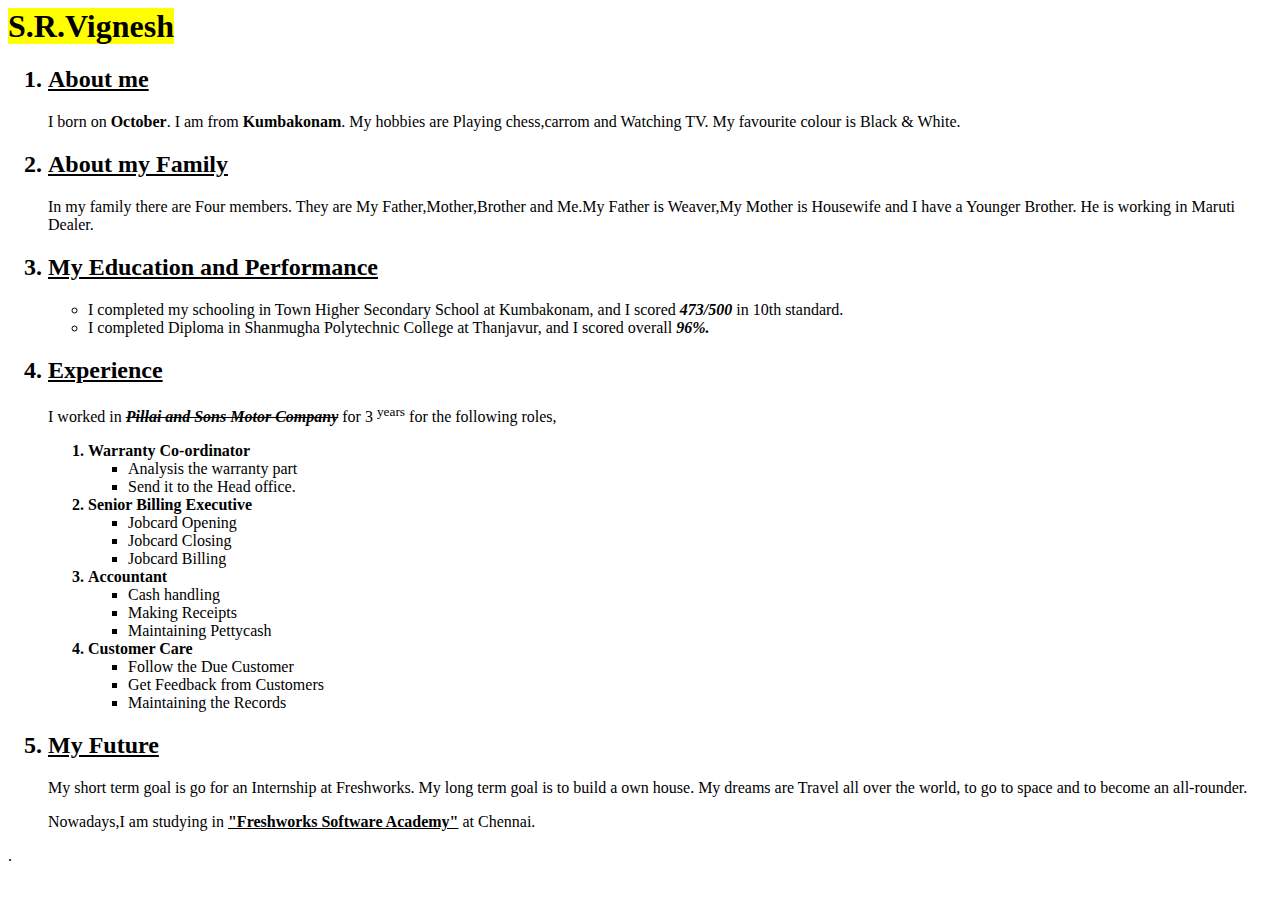
==== index.html @ 0d068f59 "Rename index.html.html to index.html" ====
<html>
<head>

	<title> Vignesh Ramachandran </title>
</head>

<body>
	<h1><mark> S.R.Vignesh</mark> </h1>

<ol><h2><li><ins>About me</ins></li></h2>

<p>
	I born on <b>October</b>.
	I am from <b>Kumbakonam</b>.
	My hobbies are Playing chess,carrom and Watching TV.
	My favourite colour is Black & White.
</p>

<h2><b><li><ins>About my Family</ins></li></b></h2>

<p>
In my family there are Four members. They are My Father,Mother,Brother and Me.My Father is Weaver,My Mother is Housewife and I have a Younger Brother.
He is working in Maruti Dealer.
</p>

<h2><b><li><ins> My Education and Performance </ins></li></b></h2>

<ul>
<li>I completed my schooling in Town Higher Secondary School at Kumbakonam, and I scored <b><em>473/500</em></b> in 10th standard.
</li>
<li>I completed Diploma in Shanmugha Polytechnic College at Thanjavur, and I scored overall <em><b>96%.</b></em>
</li></ul> 

<h2><li><ins> Experience </ins></li></h2>

<p>I worked in <b><i><del>Pillai and Sons Motor Company</del></i></b> for 3 <sup>years</sup> for the following roles,
</p>

<ol>
<b><li>Warranty Co-ordinator</li></b>
     <ul><li>Analysis the warranty part</li><li>Send it to the Head office.</li></ul>
<b><li>Senior Billing Executive</li></b>
     <ul><li> Jobcard Opening </li><li> Jobcard Closing </li><li> Jobcard Billing </li></ul>
<b><li>Accountant</li></b>
     <ul><li> Cash handling </li><li> Making Receipts </li><li> Maintaining Pettycash </li></ul>
<b><li>Customer Care</li></b>
     <ul><li>Follow the Due Customer</li><li>Get Feedback from Customers </li><li> Maintaining the Records </li></ul>
</ol>

<h2><li><ins> My Future </ins></li></h2>

<p>
My short term goal is go for an Internship at Freshworks.
My long term goal is to build a own house.
My dreams are Travel all over the world, to go to space and to become an all-rounder.
</p>

Nowadays,I am studying in <strong><ins>"Freshworks Software Academy"</ins></strong> at Chennai.</ol>.


</body>
</html>
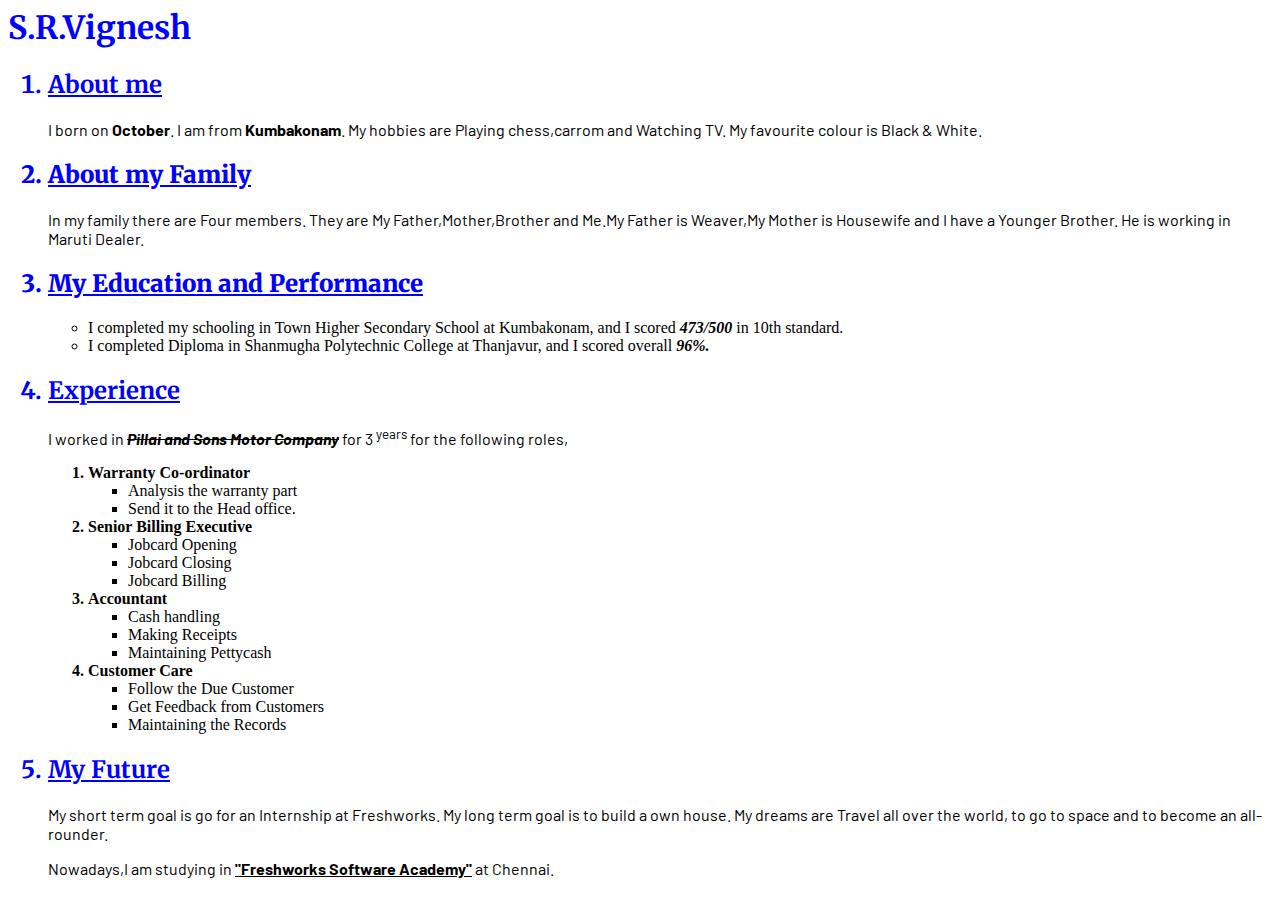
==== commit 9031921e: "added style to html page" ====
--- a/index.html
+++ b/index.html
@@ -2,10 +2,18 @@
 <head>
 
 	<title> Vignesh Ramachandran </title>
+	<link rel="stylesheet" href="./style.css"/>
+	<link rel="preconnect" href="https://fonts.googleapis.com">
+	<link rel="preconnect" href="https://fonts.gstatic.com" crossorigin>
+	<link href="https://fonts.googleapis.com/css2?family=Merriweather:ital,wght@0,300;0,400;0,700;0,900;1,300;1,400;1,700;1,900&display=swap" rel="stylesheet">
+	
+	<link rel="preconnect" href="https://fonts.googleapis.com">
+	<link rel="preconnect" href="https://fonts.gstatic.com" crossorigin>
+	<link href="https://fonts.googleapis.com/css2?family=Barlow:ital,wght@0,100;0,200;0,300;0,400;0,500;0,600;0,700;0,800;0,900;1,100;1,200;1,300;1,400;1,500;1,600;1,700;1,800;1,900&family=Merriweather:ital,wght@0,300;0,400;0,700;0,900;1,300;1,400;1,700;1,900&display=swap" rel="stylesheet">
 </head>
 
 <body>
-	<h1><mark> S.R.Vignesh</mark> </h1>
+	<h1> S.R.Vignesh</h1>
 
 <ol><h2><li><ins>About me</ins></li></h2>
 
@@ -55,7 +63,7 @@
 My dreams are Travel all over the world, to go to space and to become an all-rounder.
 </p>
 
-Nowadays,I am studying in <strong><ins>"Freshworks Software Academy"</ins></strong> at Chennai.</ol>.
+<p>Nowadays,I am studying in <strong><ins>"Freshworks Software Academy"</ins></strong> at Chennai.</p>
 
 
 </body>
--- a/style.css
+++ b/style.css
@@ -0,0 +1,10 @@
+h1, h2, h3, h4, h5, h6 {
+	color:blue;
+	font-family:"merriweather";
+	
+}
+p {
+	color:black;
+	font-family:"Barlow";
+	
+}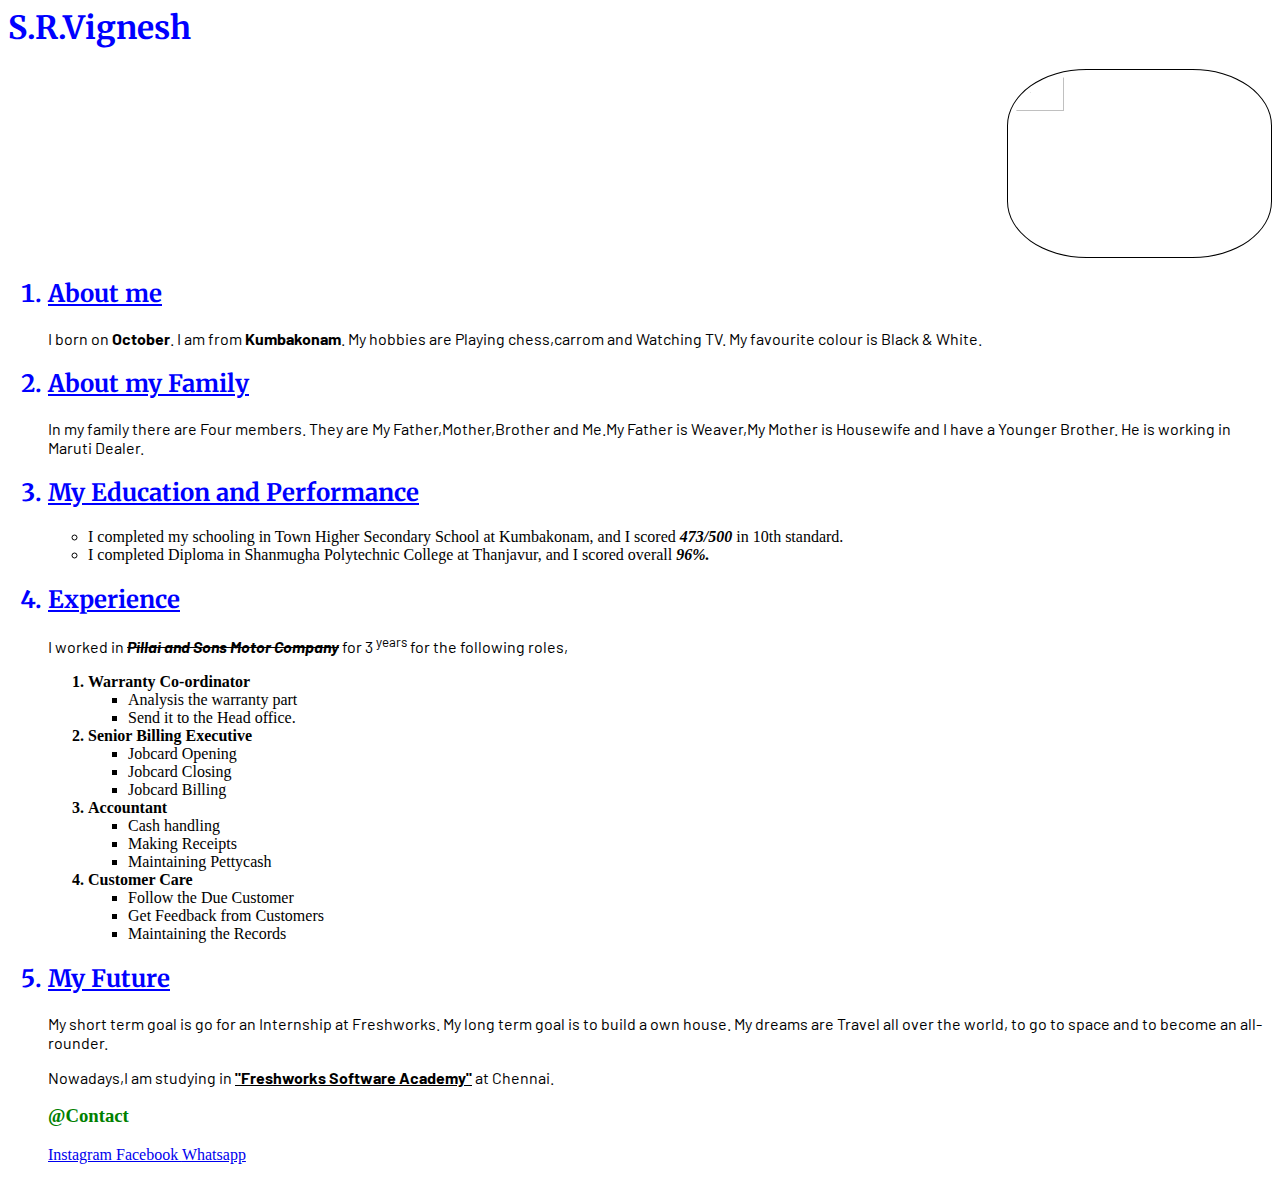
==== commit ebdd170c: "imaged and social media link added" ====
--- a/index.html
+++ b/index.html
@@ -14,57 +14,106 @@
 
 <body>
 	<h1> S.R.Vignesh</h1>
-
-<ol><h2><li><ins>About me</ins></li></h2>
-
-<p>
-	I born on <b>October</b>.
-	I am from <b>Kumbakonam</b>.
-	My hobbies are Playing chess,carrom and Watching TV.
-	My favourite colour is Black & White.
-</p>
-
-<h2><b><li><ins>About my Family</ins></li></b></h2>
-
-<p>
-In my family there are Four members. They are My Father,Mother,Brother and Me.My Father is Weaver,My Mother is Housewife and I have a Younger Brother.
-He is working in Maruti Dealer.
-</p>
-
-<h2><b><li><ins> My Education and Performance </ins></li></b></h2>
-
-<ul>
-<li>I completed my schooling in Town Higher Secondary School at Kumbakonam, and I scored <b><em>473/500</em></b> in 10th standard.
-</li>
-<li>I completed Diploma in Shanmugha Polytechnic College at Thanjavur, and I scored overall <em><b>96%.</b></em>
-</li></ul> 
-
-<h2><li><ins> Experience </ins></li></h2>
-
-<p>I worked in <b><i><del>Pillai and Sons Motor Company</del></i></b> for 3 <sup>years</sup> for the following roles,
-</p>
+	<img src="../vignesh.jpg" "alt=vignesh"/>
 
 <ol>
-<b><li>Warranty Co-ordinator</li></b>
-     <ul><li>Analysis the warranty part</li><li>Send it to the Head office.</li></ul>
-<b><li>Senior Billing Executive</li></b>
-     <ul><li> Jobcard Opening </li><li> Jobcard Closing </li><li> Jobcard Billing </li></ul>
-<b><li>Accountant</li></b>
-     <ul><li> Cash handling </li><li> Making Receipts </li><li> Maintaining Pettycash </li></ul>
-<b><li>Customer Care</li></b>
-     <ul><li>Follow the Due Customer</li><li>Get Feedback from Customers </li><li> Maintaining the Records </li></ul>
-</ol>
+	<h2>
+		<li>
+		<ins>About me</ins>
+		</li>
+	</h2>
 
-<h2><li><ins> My Future </ins></li></h2>
+	<p>
+		I born on <b>October</b>.
+		I am from <b>Kumbakonam</b>.
+		My hobbies are Playing chess,carrom and Watching TV.
+		My favourite colour is Black & White.
+	</p>
 
-<p>
-My short term goal is go for an Internship at Freshworks.
-My long term goal is to build a own house.
-My dreams are Travel all over the world, to go to space and to become an all-rounder.
-</p>
+	<h2>
+		<li><ins>About my Family</ins></li>
+	</h2>
 
-<p>Nowadays,I am studying in <strong><ins>"Freshworks Software Academy"</ins></strong> at Chennai.</p>
+	<p>
+		In my family there are Four members. They are My Father,Mother,Brother and Me.My Father is Weaver,My Mother is Housewife and I have a Younger Brother.
+		He is working in Maruti Dealer.
+	</p>
 
+	<h2>
+		<li><ins> My Education and Performance </ins></li>
+	</h2>
+
+	<ul>
+		<li>
+			I completed my schooling in Town Higher Secondary School at Kumbakonam, and I scored <b><em>473/500</em></b> in 10th standard.
+		</li>
+		<li>I completed Diploma in Shanmugha Polytechnic College at Thanjavur, and I scored overall <em><b>96%.</b></em>
+		</li>
+	</ul> 
+
+	<h2>
+		<li><ins> Experience </ins></li>
+	</h2>
+
+	<p>
+		I worked in <b><i><del>Pillai and Sons Motor Company</del></i></b> for 3 <sup>years</sup> for the following roles,
+	</p>
+
+	<ol>
+		<b><li>Warranty Co-ordinator</li></b>
+		<ul>
+			<li>Analysis the warranty part</li>
+			<li>Send it to the Head office.</li>
+		</ul>
+		<b><li>Senior Billing Executive</li></b>
+		<ul>
+			<li> Jobcard Opening </li>
+			<li> Jobcard Closing </li>
+			<li> Jobcard Billing </li>
+		</ul>
+		<b><li>Accountant</li></b>
+		<ul>
+			<li> Cash handling </li>
+			<li> Making Receipts </li>
+			<li> Maintaining Pettycash </li>
+		</ul>
+		<b><li>Customer Care</li></b>
+		<ul>
+			<li>Follow the Due Customer</li>
+			<li>Get Feedback from Customers </li>
+			<li> Maintaining the Records </li>
+		</ul>
+	</ol>
+
+	<h2>
+		<li><ins> My Future </ins></li>
+	</h2>
+
+	<p>
+		My short term goal is go for an Internship at Freshworks.
+		My long term goal is to build a own house.
+		My dreams are Travel all over the world, to go to space and to become an all-rounder.
+	</p>
+
+	<p>
+		Nowadays,I am studying in <strong><ins>"Freshworks Software Academy"</ins></strong> at Chennai.
+	</p>
+
+	<h3>
+		@Contact 
+	</h3>
+	
+	<div>
+	
+		<a href="https://www.instagram.com/vicky_sk_forever?r=nametag" > Instagram </a>
+		
+		
+		<a href="https://www.facebook.com/profile.php?id=100011341742455"> Facebook </a>
+	
+		<a href="https://wa.me/qr/LNXSM4VXIVHSA1"> Whatsapp </a>
+		
+		
+	</div>
 
 </body>
 </html>
--- a/style.css
+++ b/style.css
@@ -1,10 +1,25 @@
-h1, h2, h3, h4, h5, h6 {
+h1, h2{
 	color:blue;
 	font-family:"merriweather";
 	
 }
+h3{
+	color:green;
+}
+	
 p {
 	color:black;
 	font-family:"Barlow";
+	font-size:16px;
 	
+}
+img {
+	width:20%;
+	height:auto;
+	border-radius:30%;
+	border: 1px solid black;
+	padding: 5px;
+	display:block;
+	margin-left: auto;
+
 }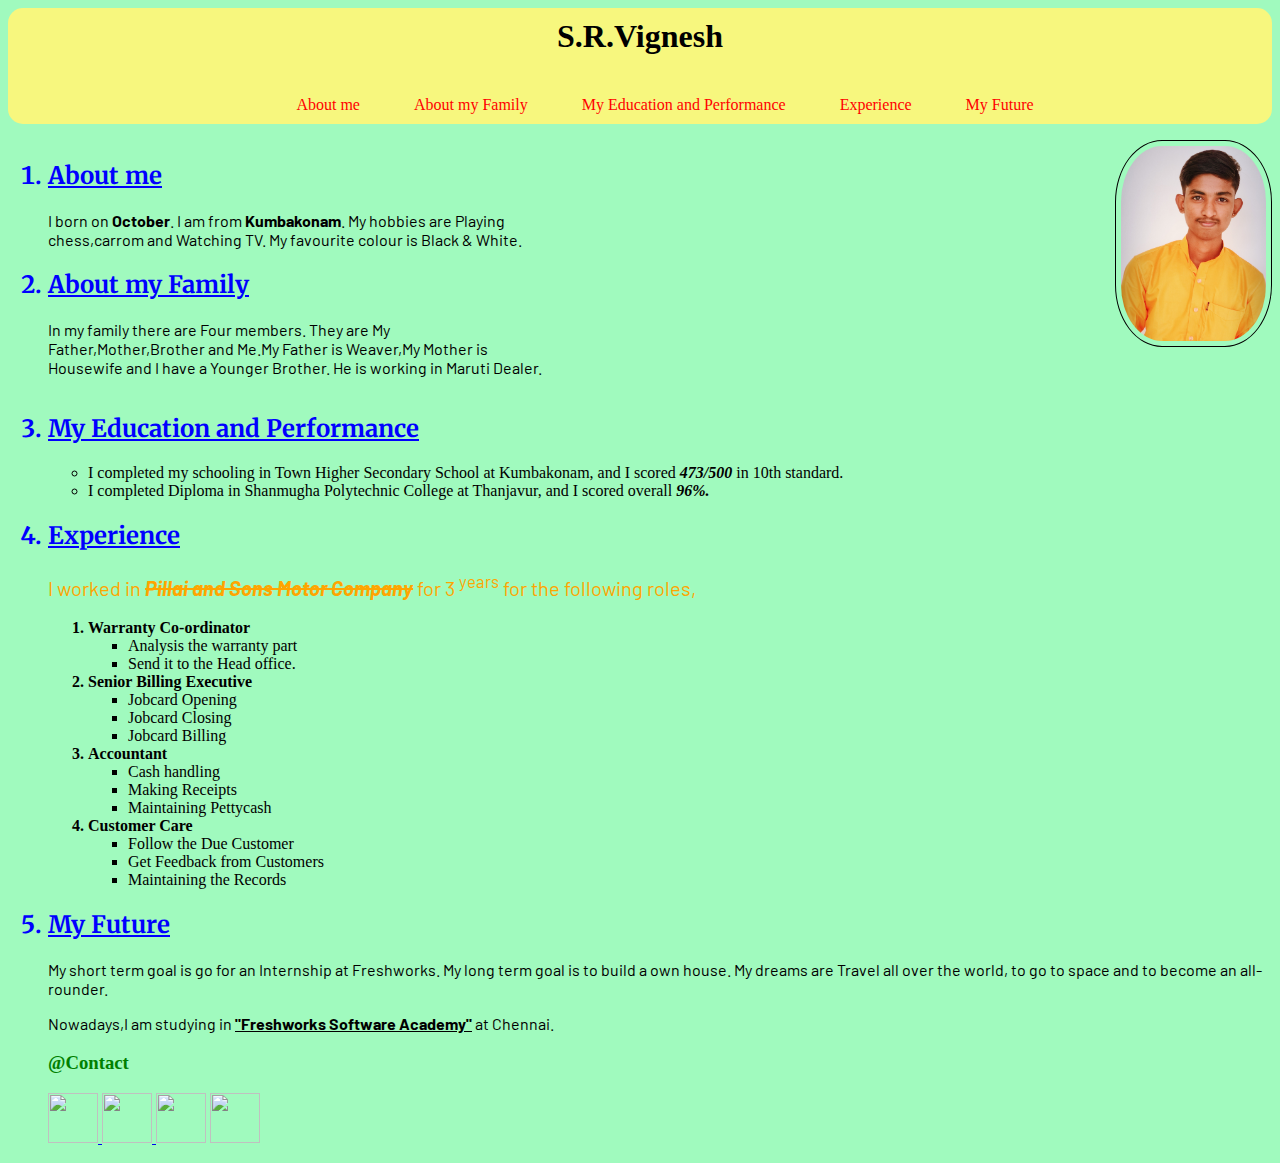
==== commit 73ca73c1: "UI improvements" ====
--- a/index.html
+++ b/index.html
@@ -3,6 +3,7 @@
 
 	<title> Vignesh Ramachandran </title>
 	<link rel="stylesheet" href="./style.css"/>
+	
 	<link rel="preconnect" href="https://fonts.googleapis.com">
 	<link rel="preconnect" href="https://fonts.gstatic.com" crossorigin>
 	<link href="https://fonts.googleapis.com/css2?family=Merriweather:ital,wght@0,300;0,400;0,700;0,900;1,300;1,400;1,700;1,900&display=swap" rel="stylesheet">
@@ -13,87 +14,143 @@
 </head>
 
 <body>
-	<h1> S.R.Vignesh</h1>
-	<img src="../vignesh.jpg" "alt=vignesh"/>
 
+	<header>
+		<div class="name">
+			
+			<h1> S.R.Vignesh </h1>
+			
+		</div>
+		<div>
+			<nav class="left">
+					
+				<a href="#1.About me">About me </a>
+				<a href="#2.About my Family">About my Family </a>
+				<a href="#3.My Education and Performance"> My Education and Performance</a>
+				<a href="#4.Experience"> Experience </a>
+				<a href="#5.My Future"> My Future </a>
+					
+			</nav>
+		</div>
+		
+	</header>
+
+				
+	
 <ol>
-	<h2>
-		<li>
-		<ins>About me</ins>
-		</li>
-	</h2>
 
-	<p>
-		I born on <b>October</b>.
-		I am from <b>Kumbakonam</b>.
-		My hobbies are Playing chess,carrom and Watching TV.
-		My favourite colour is Black & White.
-	</p>
+	<section class="hero">
+	
+		<div>
+			<div>
+				<h2>
+					<li>
+					<ins id="1.About me">About me</ins>
+					</li>
+				</h2>
 
-	<h2>
-		<li><ins>About my Family</ins></li>
-	</h2>
+				<p>
+					I born on <b>October</b>.
+					I am from <b>Kumbakonam</b>.
+					My hobbies are Playing chess,carrom and Watching TV.
+					My favourite colour is Black & White.
+				</p>
+			</div>
+			
+			<div>
+				<h2>
+					<li><ins id="2.About my Family">About my Family</ins></li>
+				</h2>
 
-	<p>
-		In my family there are Four members. They are My Father,Mother,Brother and Me.My Father is Weaver,My Mother is Housewife and I have a Younger Brother.
-		He is working in Maruti Dealer.
-	</p>
+				<p>
+					In my family there are Four members. They are My Father,Mother,Brother and Me.My Father is Weaver,My Mother is Housewife and I have a Younger Brother.
+					He is working in Maruti Dealer.
+				</p>
+			
+					
+			</div>
+		
+		</div>
+		
+		
+		
+		<div>
+			<img src="./vignesh.jpg" alt="my image"  class="myphoto" />
+		</div>
+	
+	
+	</section>
 
-	<h2>
-		<li><ins> My Education and Performance </ins></li>
-	</h2>
+	
+	<section id="3.My Education and Performance">
 
-	<ul>
-		<li>
-			I completed my schooling in Town Higher Secondary School at Kumbakonam, and I scored <b><em>473/500</em></b> in 10th standard.
-		</li>
-		<li>I completed Diploma in Shanmugha Polytechnic College at Thanjavur, and I scored overall <em><b>96%.</b></em>
-		</li>
-	</ul> 
+		<h2>
+			<li><ins> My Education and Performance </ins></li>
+		</h2>
+	
+			<ul>
+				<li>
+				
+					I completed my schooling in Town Higher Secondary School at Kumbakonam, and I scored <b><em>473/500</em></b> in 10th standard.
+				</li>
+				<li>I completed Diploma in Shanmugha Polytechnic College at Thanjavur, and I scored overall <em><b>96%.</b></em>
+				
+				</li>
+			</ul> 
+	
+	</section>
+	
+	<section id="4.Experience">
 
-	<h2>
-		<li><ins> Experience </ins></li>
-	</h2>
+		<h2>
+			<li><ins> Experience </ins></li>
+		</h2>
 
-	<p>
-		I worked in <b><i><del>Pillai and Sons Motor Company</del></i></b> for 3 <sup>years</sup> for the following roles,
-	</p>
+			<p class="yt">
+				I worked in <b><i><del>Pillai and Sons Motor Company</del></i></b> for 3 <sup>years</sup> for the following roles,
+			</p>
 
-	<ol>
-		<b><li>Warranty Co-ordinator</li></b>
-		<ul>
-			<li>Analysis the warranty part</li>
-			<li>Send it to the Head office.</li>
-		</ul>
-		<b><li>Senior Billing Executive</li></b>
-		<ul>
-			<li> Jobcard Opening </li>
-			<li> Jobcard Closing </li>
-			<li> Jobcard Billing </li>
-		</ul>
-		<b><li>Accountant</li></b>
-		<ul>
-			<li> Cash handling </li>
-			<li> Making Receipts </li>
-			<li> Maintaining Pettycash </li>
-		</ul>
-		<b><li>Customer Care</li></b>
-		<ul>
-			<li>Follow the Due Customer</li>
-			<li>Get Feedback from Customers </li>
-			<li> Maintaining the Records </li>
-		</ul>
-	</ol>
+			<p>
+				<ol>
+					<b><li>Warranty Co-ordinator</li></b>
+					<ul>
+						<li>Analysis the warranty part</li>
+						<li>Send it to the Head office.</li>
+					</ul>
+					<b><li>Senior Billing Executive</li></b>
+					<ul>
+						<li> Jobcard Opening </li>
+						<li> Jobcard Closing </li>
+						<li> Jobcard Billing </li>
+					</ul>
+					<b><li>Accountant</li></b>
+					<ul>
+						<li> Cash handling </li>
+						<li> Making Receipts </li>
+						<li> Maintaining Pettycash </li>
+					</ul>
+					<b><li>Customer Care</li></b>
+					<ul>
+						<li>Follow the Due Customer</li>
+						<li>Get Feedback from Customers </li>
+						<li> Maintaining the Records </li>
+					</ul>
+				</ol>
+			</p>
+	</section>
+	
+	<section id="5.My Future">
 
-	<h2>
-		<li><ins> My Future </ins></li>
-	</h2>
+		<h2>
+			<li><ins> My Future </ins></li>
+		</h2>
 
-	<p>
-		My short term goal is go for an Internship at Freshworks.
-		My long term goal is to build a own house.
-		My dreams are Travel all over the world, to go to space and to become an all-rounder.
-	</p>
+		<p>
+			My short term goal is go for an Internship at Freshworks.
+			My long term goal is to build a own house.
+			My dreams are Travel all over the world, to go to space and to become an all-rounder.
+		</p>
+	</section>
 
 	<p>
 		Nowadays,I am studying in <strong><ins>"Freshworks Software Academy"</ins></strong> at Chennai.
@@ -103,17 +160,15 @@
 		@Contact 
 	</h3>
 	
-	<div>
+	<footer>
+		<div>
+			<a href="https://www.instagram.com/vicky_sk_forever?r=nametag" > <img src="https://cdn.iconscout.com/icon/free/png-128/instagram-1868978-1583142.png" class="links" /> </a>
+			<a href="https://www.facebook.com/profile.php?id=100011341742455"> <img src="https://cdn.iconscout.com/icon/free/png-128/facebook-logo-2019-1597680-1350125.png" class="links" /> </a>
+			<a href="https://wa.me/qr/LNXSM4VXIVHSA1"> <img src="https://cdn.iconscout.com/icon/free/png-128/whatsapp-circle-1868968-1583132.png" class="links" /></a>
+			<a href="https://github.com/SRVignesh2000"> <img src="https://cdn.iconscout.com/icon/free/png-128/github-163-761603.png" class="links" /> </a>
+		</div>
 	
-		<a href="https://www.instagram.com/vicky_sk_forever?r=nametag" > Instagram </a>
-		
-		
-		<a href="https://www.facebook.com/profile.php?id=100011341742455"> Facebook </a>
-	
-		<a href="https://wa.me/qr/LNXSM4VXIVHSA1"> Whatsapp </a>
-		
-		
-	</div>
-
+	</footer>
 </body>
+			
 </html>
--- a/style.css
+++ b/style.css
@@ -1,4 +1,29 @@
-h1, h2{
+header div.name h1{
+	color:black;
+	text-align:center;
+	padding:10px;
+}
+
+header {
+	background-color:#f7f77e;
+	border-radius:15px;
+	
+}
+
+header nav {
+	text-align:center;
+	padding:10px;
+	
+}
+
+header nav.left a {
+	text-decoration:none;
+	margin-left:50px;
+	color:red;
+}
+
+
+h2{
 	color:blue;
 	font-family:"merriweather";
 	
@@ -13,13 +38,32 @@
 	font-size:16px;
 	
 }
-img {
+.yt {
+	color:orange;
+	font-family:"Barlow";
+	font-size:20px;
+}
+
+.myphoto {
 	width:20%;
 	height:auto;
 	border-radius:30%;
 	border: 1px solid black;
 	padding: 5px;
 	display:block;
-	margin-left: auto;
+	margin-left:auto;
 
+}
+.links{
+	width:50px;
+}
+
+
+body {
+	background-color:#a0fabe;
+}
+
+.hero {
+	display:flex;
+	
 }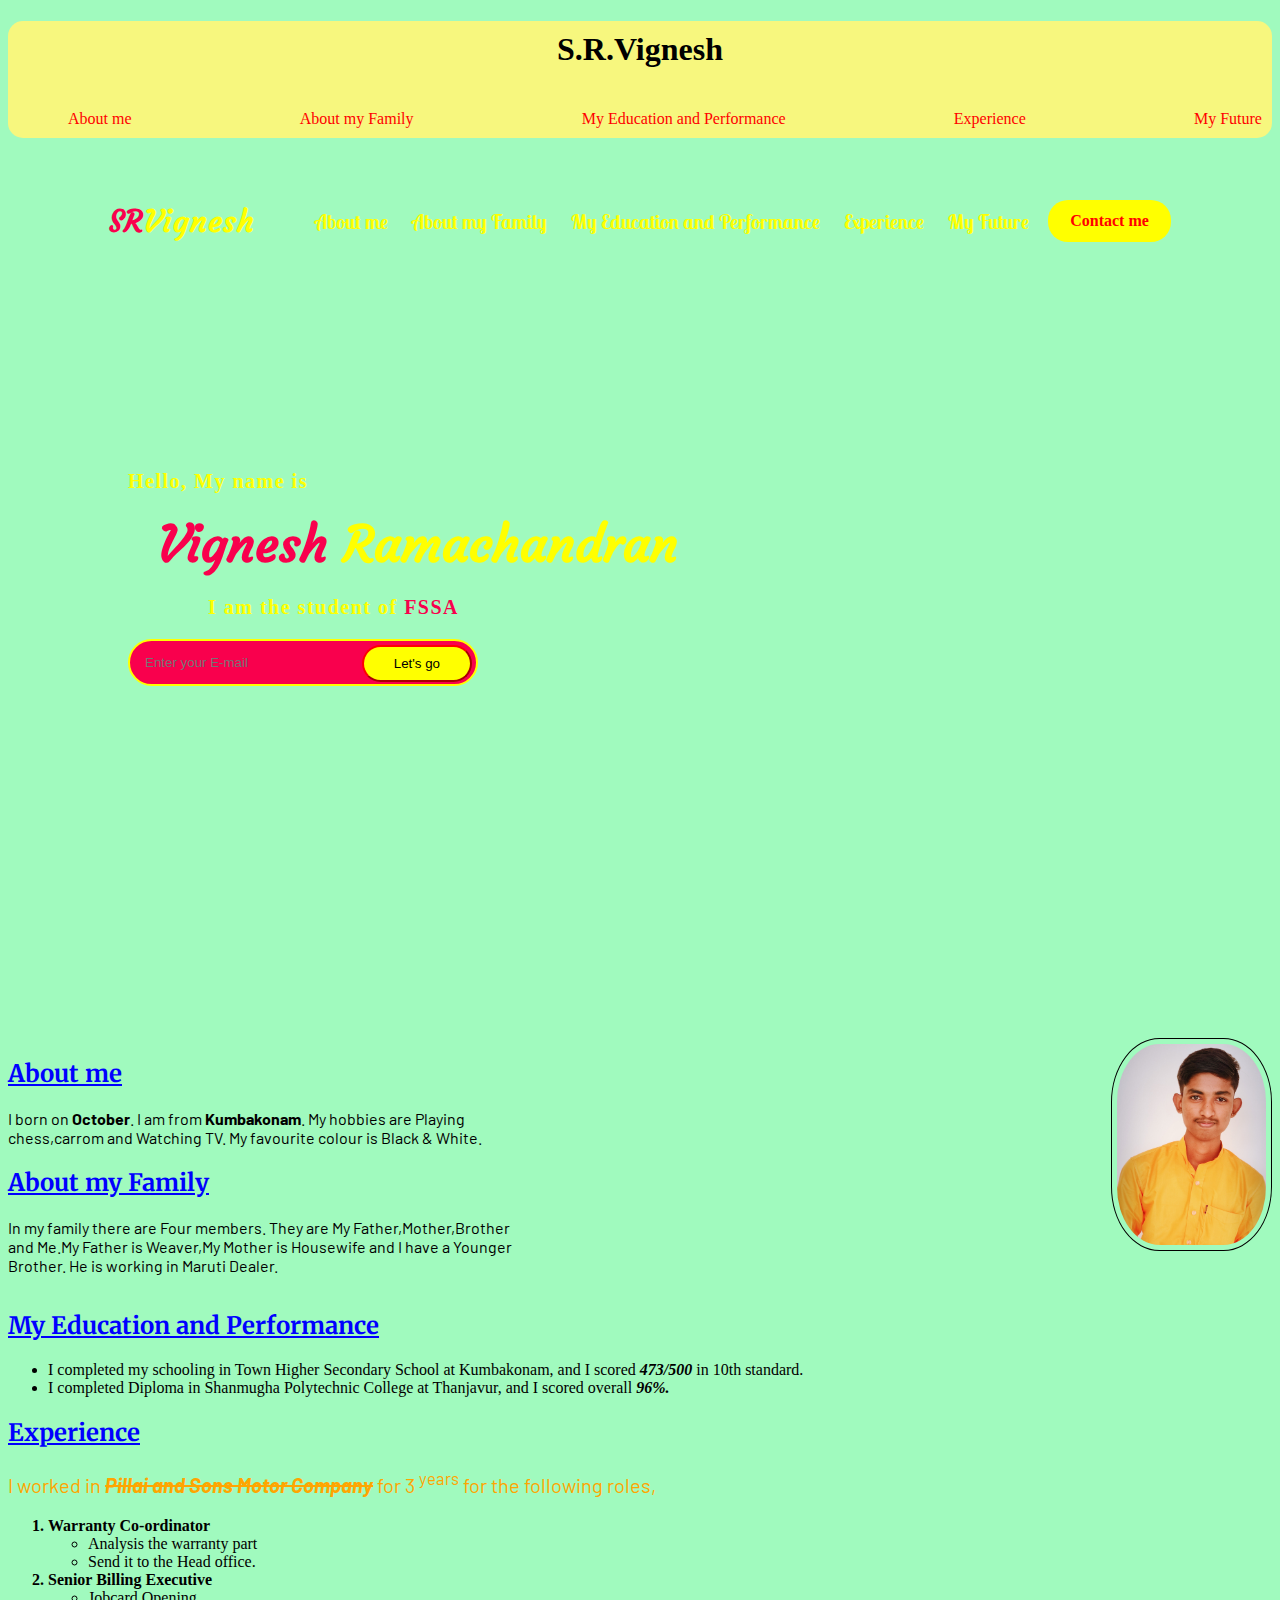
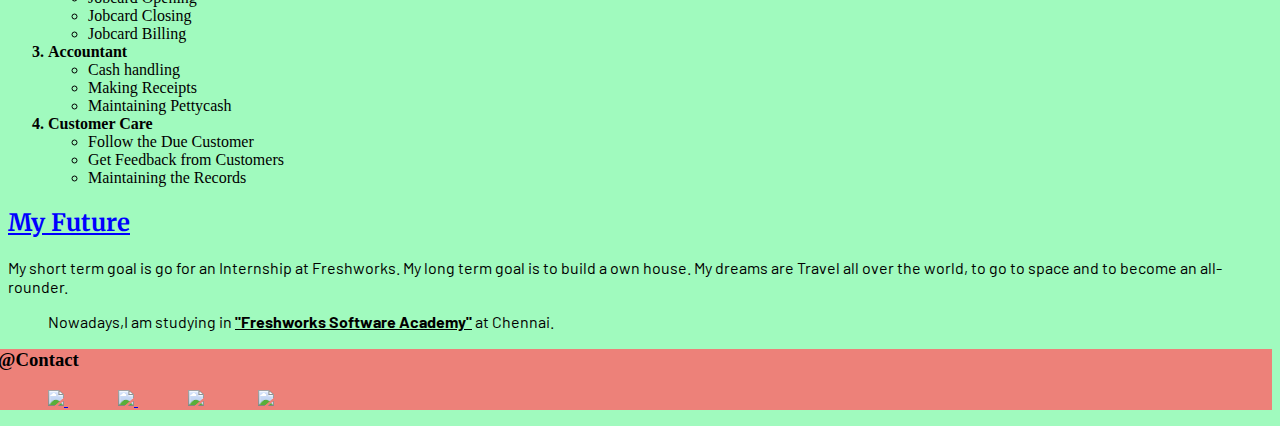
==== commit c373933a: "some css and html updated" ====
--- a/index.html
+++ b/index.html
@@ -1,174 +1,209 @@
+<!DOCTYPE html>
 <html>
-<head>
-
-	<title> Vignesh Ramachandran </title>
-	<link rel="stylesheet" href="./style.css"/>
+	<head>
+
+		<title> Portfolio of Vignesh Ramachandran </title>
+		<link rel="stylesheet" href="./style.css"/>
+		
+		<link rel="preconnect" href="https://fonts.googleapis.com">
+		<link rel="preconnect" href="https://fonts.gstatic.com" crossorigin>
+		<link href="https://fonts.googleapis.com/css2?family=Merriweather:ital,wght@0,300;0,400;0,700;0,900;1,300;1,400;1,700;1,900&display=swap" rel="stylesheet">
+		
+		<link rel="preconnect" href="https://fonts.googleapis.com">
+		<link rel="preconnect" href="https://fonts.gstatic.com" crossorigin>
+		<link href="https://fonts.googleapis.com/css2?family=Barlow:ital,wght@0,100;0,200;0,300;0,400;0,500;0,600;0,700;0,800;0,900;1,100;1,200;1,300;1,400;1,500;1,600;1,700;1,800;1,900&family=Merriweather:ital,wght@0,300;0,400;0,700;0,900;1,300;1,400;1,700;1,900&display=swap" rel="stylesheet">
 	
-	<link rel="preconnect" href="https://fonts.googleapis.com">
-	<link rel="preconnect" href="https://fonts.gstatic.com" crossorigin>
-	<link href="https://fonts.googleapis.com/css2?family=Merriweather:ital,wght@0,300;0,400;0,700;0,900;1,300;1,400;1,700;1,900&display=swap" rel="stylesheet">
-	
-	<link rel="preconnect" href="https://fonts.googleapis.com">
-	<link rel="preconnect" href="https://fonts.gstatic.com" crossorigin>
-	<link href="https://fonts.googleapis.com/css2?family=Barlow:ital,wght@0,100;0,200;0,300;0,400;0,500;0,600;0,700;0,800;0,900;1,100;1,200;1,300;1,400;1,500;1,600;1,700;1,800;1,900&family=Merriweather:ital,wght@0,300;0,400;0,700;0,900;1,300;1,400;1,700;1,900&display=swap" rel="stylesheet">
-</head>
-
-<body>
-
-	<header>
-		<div class="name">
-			
-			<h1> S.R.Vignesh </h1>
-			
+		<link rel="preconnect" href="https://fonts.googleapis.com">
+		<link rel="preconnect" href="https://fonts.gstatic.com" crossorigin>
+		<link href="https://fonts.googleapis.com/css2?family=Lobster+Two:ital@1&display=swap" rel="stylesheet">
+
+		<link rel="preconnect" href="https://fonts.googleapis.com">
+		<link rel="preconnect" href="https://fonts.gstatic.com" crossorigin>
+		<link href="https://fonts.googleapis.com/css2?family=Courgette&display=swap" rel="stylesheet">
+	</head>
+
+	<body>
+
+		<header>
+			<div class="name">
+
+				<h1> S.R.Vignesh </h1>
+
+			</div>
+			<div>
+				<nav class="left">
+
+					<a href="#1.About me">About me </a>
+					<a href="#2.About my Family">About my Family </a>
+					<a href="#3.My Education and Performance"> My Education and Performance</a>
+					<a href="#4.Experience"> Experience </a>
+					<a href="#5.My Future"> My Future </a>
+
+				</nav>
+			</div>
+		</header>
+
+
+
+		<div class="hero">
+			<nav>
+				<h1 class="logo"> <span>SR</span>Vignesh </h1>
+				<ul>
+					<li><a href="#About me">About me </a></li>
+					<li><a href="#About my Family">About my Family </a></li>
+					<li><a href="#3.My Education and Performance"> My Education and Performance</a></li>
+					<li><a href="#4.Experience"> Experience </a></li>
+					<li><a href="#5.My Future"> My Future </a></li>
+				</ul>
+				<a href="#Contack me" class="btn">Contact me</a>
+			</nav>
+			<div class="content">
+				<h3>Hello, My name is</h3>
+				<h2><span>Vignesh</span> Ramachandran</h2>
+				<h3 style="padding-left: 80px;"> I am the student of <span>FSSA</span></h3>
+				<div class="letsgo">
+					<form>
+						<input type="email" name="email" id="email" placeholder="Enter your E-mail" />
+						<input type="submit" name="submit" value="Let's go" />
+					</form>
+				</div>
+			</div>
 		</div>
-		<div>
-			<nav class="left">
+
+
 					
-				<a href="#1.About me">About me </a>
-				<a href="#2.About my Family">About my Family </a>
-				<a href="#3.My Education and Performance"> My Education and Performance</a>
-				<a href="#4.Experience"> Experience </a>
-				<a href="#5.My Future"> My Future </a>
+		
+		
+
+			<section class="run">
+			
+				<div>
+					<div>
+						<h2>
+							
+							<ins id="About me">About me</ins>
+							
+						</h2>
+
+						<p>
+							I born on <b>October</b>.
+							I am from <b>Kumbakonam</b>.
+							My hobbies are Playing chess,carrom and Watching TV.
+							My favourite colour is Black & White.
+						</p>
+					</div>
 					
-			</nav>
-		</div>
-		
-	</header>
-
-				
-	
-<ol>
-
-	<section class="hero">
-	
-		<div>
-			<div>
+					<div>
+						<h2>
+							<ins id="About my Family">About my Family</ins>
+						</h2>
+
+						<p>
+							In my family there are Four members. They are My Father,Mother,Brother and Me.My Father is Weaver,My Mother is Housewife and I have a Younger Brother.
+							He is working in Maruti Dealer.
+						</p>
+					
+							
+					</div>
+				
+				</div>
+				
+				
+				
+				<div>
+					<img src="./vignesh.jpg" alt="my image"  class="myphoto" />
+				</div>
+			
+			
+			</section>
+
+			
+			<section id="3.My Education and Performance">
+
 				<h2>
-					<li>
-					<ins id="1.About me">About me</ins>
-					</li>
+					<ins> My Education and Performance </ins>
 				</h2>
-
-				<p>
-					I born on <b>October</b>.
-					I am from <b>Kumbakonam</b>.
-					My hobbies are Playing chess,carrom and Watching TV.
-					My favourite colour is Black & White.
+			
+					<ul>
+						<li>
+						
+							I completed my schooling in Town Higher Secondary School at Kumbakonam, and I scored <b><em>473/500</em></b> in 10th standard.
+						</li>
+						<li>I completed Diploma in Shanmugha Polytechnic College at Thanjavur, and I scored overall <em><b>96%.</b></em>
+						
+						</li>
+					</ul> 
+			
+			</section>
+			
+			<section id="4.Experience">
+
+				<h2>
+					<ins> Experience </ins>
+				</h2>
+
+					<p class="yt">
+						I worked in <b><i><del>Pillai and Sons Motor Company</del></i></b> for 3 <sup>years</sup> for the following roles,
+					</p>
+
+					<p>
+						<ol>
+							<b><li>Warranty Co-ordinator</li></b>
+							<ul>
+								<li>Analysis the warranty part</li>
+								<li>Send it to the Head office.</li>
+							</ul>
+							<b><li>Senior Billing Executive</li></b>
+							<ul>
+								<li> Jobcard Opening </li>
+								<li> Jobcard Closing </li>
+								<li> Jobcard Billing </li>
+							</ul>
+							<b><li>Accountant</li></b>
+							<ul>
+								<li> Cash handling </li>
+								<li> Making Receipts </li>
+								<li> Maintaining Pettycash </li>
+							</ul>
+							<b><li>Customer Care</li></b>
+							<ul>
+								<li>Follow the Due Customer</li>
+								<li>Get Feedback from Customers </li>
+								<li> Maintaining the Records </li>
+							</ul>
+						</ol>
 				</p>
-			</div>
-			
-			<div>
-				<h2>
-					<li><ins id="2.About my Family">About my Family</ins></li>
-				</h2>
-
-				<p>
-					In my family there are Four members. They are My Father,Mother,Brother and Me.My Father is Weaver,My Mother is Housewife and I have a Younger Brother.
-					He is working in Maruti Dealer.
-				</p>
-			
-					
-			</div>
-		
-		</div>
-		
-		
-		
-		<div>
-			<img src="./vignesh.jpg" alt="my image"  class="myphoto" />
-		</div>
-	
-	
-	</section>
-
-	
-	<section id="3.My Education and Performance">
-
-		<h2>
-			<li><ins> My Education and Performance </ins></li>
-		</h2>
-	
-			<ul>
-				<li>
-				
-					I completed my schooling in Town Higher Secondary School at Kumbakonam, and I scored <b><em>473/500</em></b> in 10th standard.
-				</li>
-				<li>I completed Diploma in Shanmugha Polytechnic College at Thanjavur, and I scored overall <em><b>96%.</b></em>
-				
-				</li>
-			</ul> 
-	
-	</section>
-	
-	<section id="4.Experience">
-
-		<h2>
-			<li><ins> Experience </ins></li>
-		</h2>
-
-			<p class="yt">
-				I worked in <b><i><del>Pillai and Sons Motor Company</del></i></b> for 3 <sup>years</sup> for the following roles,
+			</section>
+		
+			<section id="5.My Future">
+
+			<h2>
+				<ins> My Future </ins>
+			</h2>
+
+			<p>
+				My short term goal is go for an Internship at Freshworks.
+				My long term goal is to build a own house.
+				My dreams are Travel all over the world, to go to space and to become an all-rounder.
 			</p>
-
-			<p>
-				<ol>
-					<b><li>Warranty Co-ordinator</li></b>
-					<ul>
-						<li>Analysis the warranty part</li>
-						<li>Send it to the Head office.</li>
-					</ul>
-					<b><li>Senior Billing Executive</li></b>
-					<ul>
-						<li> Jobcard Opening </li>
-						<li> Jobcard Closing </li>
-						<li> Jobcard Billing </li>
-					</ul>
-					<b><li>Accountant</li></b>
-					<ul>
-						<li> Cash handling </li>
-						<li> Making Receipts </li>
-						<li> Maintaining Pettycash </li>
-					</ul>
-					<b><li>Customer Care</li></b>
-					<ul>
-						<li>Follow the Due Customer</li>
-						<li>Get Feedback from Customers </li>
-						<li> Maintaining the Records </li>
-					</ul>
-				</ol>
-			</p>
-	</section>
-	
-	<section id="5.My Future">
-
-		<h2>
-			<li><ins> My Future </ins></li>
-		</h2>
+			</section>
+		<ol>
 
 		<p>
-			My short term goal is go for an Internship at Freshworks.
-			My long term goal is to build a own house.
-			My dreams are Travel all over the world, to go to space and to become an all-rounder.
+			Nowadays,I am studying in <strong><ins>"Freshworks Software Academy"</ins></strong> at Chennai.
 		</p>
-	</section>
-
-	<p>
-		Nowadays,I am studying in <strong><ins>"Freshworks Software Academy"</ins></strong> at Chennai.
-	</p>
-
-	<h3>
-		@Contact 
-	</h3>
-	
-	<footer>
-		<div>
-			<a href="https://www.instagram.com/vicky_sk_forever?r=nametag" > <img src="https://cdn.iconscout.com/icon/free/png-128/instagram-1868978-1583142.png" class="links" /> </a>
-			<a href="https://www.facebook.com/profile.php?id=100011341742455"> <img src="https://cdn.iconscout.com/icon/free/png-128/facebook-logo-2019-1597680-1350125.png" class="links" /> </a>
-			<a href="https://wa.me/qr/LNXSM4VXIVHSA1"> <img src="https://cdn.iconscout.com/icon/free/png-128/whatsapp-circle-1868968-1583132.png" class="links" /></a>
-			<a href="https://github.com/SRVignesh2000"> <img src="https://cdn.iconscout.com/icon/free/png-128/github-163-761603.png" class="links" /> </a>
-		</div>
-	
-	</footer>
-</body>
+		
+		<footer id="contact me">
+			<h3>
+				@Contact 
+			</h3>
+				<div>
+					<a href="https://www.instagram.com/vicky_sk_forever?r=nametag" > <img src="https://cdn.iconscout.com/icon/free/png-128/instagram-1868978-1583142.png" /> </a>
+					<a href="https://www.facebook.com/profile.php?id=100011341742455"> <img src="https://cdn.iconscout.com/icon/free/png-128/facebook-logo-2019-1597680-1350125.png" /> </a>
+					<a href="https://wa.me/qr/LNXSM4VXIVHSA1"> <img src="https://cdn.iconscout.com/icon/free/png-128/whatsapp-circle-1868968-1583132.png" /></a>
+					<a href="https://github.com/SRVignesh2000"> <img src="https://cdn.iconscout.com/icon/free/png-128/github-163-761603.png" /> </a>
+				</div>	
+		</footer>
+	</body>
 			
 </html>
--- a/style.css
+++ b/style.css
@@ -1,35 +1,6 @@
-header div.name h1{
-	color:black;
-	text-align:center;
-	padding:10px;
-}
-
-header {
-	background-color:#f7f77e;
-	border-radius:15px;
-	
-}
-
-header nav {
-	text-align:center;
-	padding:10px;
-	
-}
-
-header nav.left a {
-	text-decoration:none;
-	margin-left:50px;
-	color:red;
-}
-
-
-h2{
+section h2{
 	color:blue;
 	font-family:"merriweather";
-	
-}
-h3{
-	color:green;
 }
 	
 p {
@@ -54,16 +25,171 @@
 	margin-left:auto;
 
 }
-.links{
-	width:50px;
-}
-
 
 body {
 	background-color:#a0fabe;
 }
 
+footer{
+	background-color:#ed8179;
+	margin-left: -50px;
+}
+
+footer div a img{
+	width:50px;
+	height:auto;
+	margin-left:50px;
+}
+.run {
+	display:flex;
+		
+}
+
+
+header div.name h1{
+	color:black;
+	text-align:center;
+	padding:10px;
+}
+
+header nav {
+	text-align:center;
+	padding:10px;
+
+	
+}
+
+header nav.left a {
+	text-decoration:none;
+	margin-left:50px;
+	color:red;
+	
+}
+header {
+	background-color:#f7f77e;
+	border-radius:15px;
+	
+}
+
+
+
 .hero {
-	display:flex;
 	
-}+	height:100vh;
+	width:100%;
+	background-image: url(https://wallup.net/wp-content/uploads/2018/03/20/188797-Iron_Man-black-748x421.jpg);
+	background-size: cover;
+	background-position: center;
+}
+nav{
+	display: flex;
+	flex-direction: row;
+	align-items: center;
+	justify-content: space-between;
+	padding-top:45px;
+	padding-left: 8%;
+	padding-right: 8%;
+}
+.logo{
+	color:yellow;
+	font-size:30px;
+	font-family: 'Courgette', cursive;
+	letter-spacing: 1px;
+
+}
+span{
+	color:#f9004d;
+}
+nav ul li {
+	list-style: none;
+	display: inline-flex;
+	padding:10px;
+}
+nav ul li a {
+	color:yellow;
+	text-decoration: none;
+	font-weight: bold;
+	font-size: 20px;
+	font-family: 'Lobster Two', cursive;
+
+}
+nav ul li a:hover{
+	color:#f9004d;
+	transition: .5s;
+}
+.btn{
+	background-color: yellow;
+	border: 2px solid transparent;
+	border-radius: 20px;
+	text-decoration: none;
+	font-weight: bold;
+	padding: 10px 20px;
+	color:red;
+	transition: transform .5s;
+}
+.btn:hover{
+	transform: scale(1.3);
+	color:white;
+	background-color: #f9004d;
+	
+}
+.content{
+	position: absolute;
+	top: 50%;
+	left: 10%;
+}
+.content h3{
+	color: yellow;
+	font-size: 20px;
+	letter-spacing: 1.5px;
+
+}
+
+.content h2{
+	color:yellow;
+	font-size: 50px;
+	font-family: 'Courgette', cursive;
+	margin: 20px 0px 20px;
+	padding-left: 30px;
+}
+.letsgo form{
+	display: flex;
+	width: 350px;
+	max-width: 100%;
+	position: relative;
+}
+.letsgo form input:first-child {
+	
+	width:100%;
+	border: 2px solid yellow;
+	border-radius: 30px;
+	padding: 14px 130px 14px 15px;
+	background-color: #f9004d;
+}
+
+.letsgo form input:last-child {
+	
+	position: absolute;
+	padding: 9px 30px;
+	border-color: red;
+	border-radius: 30px;
+	background-color: yellow;
+	top: 6px;
+	right: 6px;
+
+	
+}
+
+
+
+
+
+
+
+
+
+
+
+
+
+
